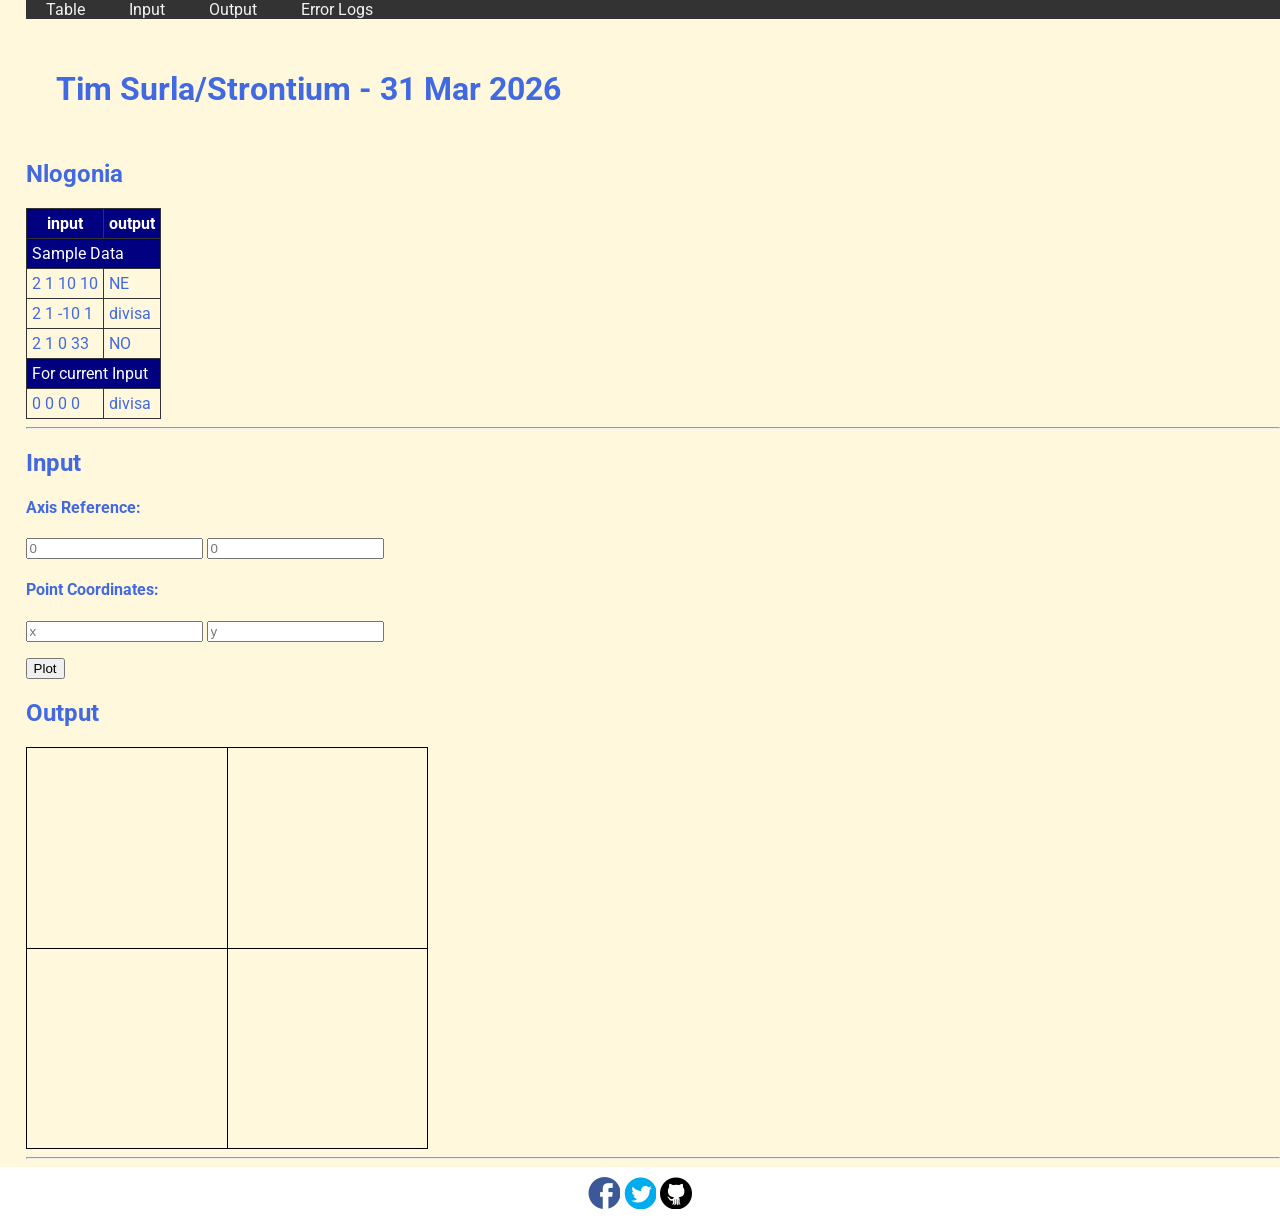
==== public/Q4_3rdGraded/index.html @ 52d95ecc "renamed file" ====
<!DOCTYPE html>
<html>
<head>
  <meta charset="utf-8">
  <meta name="viewport" content="width=device-width">
  <!-- change the authors name to both your names-->
  <meta name="author" content="Tim Surla">
  <meta name="description" content="testing and debugging">
  <meta name="keywords" content="testing and debugging">
  <title>CS 3 </title>
  <link href="style.css" rel="stylesheet" type="text/css" />
  <link rel="preconnect" href="https://fonts.googleapis.com">
  <link rel="preconnect" href="https://fonts.gstatic.com" crossorigin>
  <link href="https://fonts.googleapis.com/css2?family=Open+Sans&family=Poppins:wght@300&family=Roboto&display=swap" rel="stylesheet">
  <link rel="icon" type="image/x-icon" href="images/favicon.ico">
</head>

<body>
  <header>
    <nav>
      <a href="#start">Table</a>
      <a href="#input">Input</a>
      <a href="#output">Output</a>
      <a href="errorlogs.html">Error Logs</a>
    </nav>
    
    <h1 style="padding: 30px">Tim Surla/Strontium  - 31 Mar 2026 </h1>
    <h2 id="start"> Nlogonia </h2>
  </header>

  <section id="table">
    <table> 
      <tr class="rColor">
        <th> input </th> <th> output</th>
      </tr>
      <tr class="rColor"> 
        <td colspan="2"> Sample Data</td>
      </tr>
      <tr> 
        <td> 2 1 10 10 </td> <td> NE</td>
      </tr>
      <tr> 
        <td> 2 1 -10 1 </td> <td> divisa</td>
      </tr>
      <tr> 
        <td> 2 1 0 33 </td> <td> NO </td>
      </tr>
      <tr  class="rColor"> 
        <td colspan="2"> For current Input</td>
      </tr>
      <tr> 
        <td id="in1"> 0 0 0 0 </td> <td id="out1"> divisa </td>
      </tr>
    </table>
    <hr>
  </section>
  
  <section id="input">
    <h2> Input </h2>
  
    <h4>Axis Reference:</h4>
    <p>
      <input type="number" id="x0" placeholder="0">
      <input type="number" id="y0" placeholder="0">
    </p>
    
    <h4>Point Coordinates:</h4>
    <p>
      <input type="number" id="x" placeholder="x"> 
      <input type="number" id="y" placeholder="y">
    </p>
    <button onclick="plotPoint(Number(x0.value),Number(y0.value),Number(x.value), Number(y.value))"> Plot </button>
  </section>
  
  <section id="output">
    <h2 id="output"> Output </h2>
  
    <div id="coordinatePlane">
        <div id="xAxis" class="axis"></div>
        <div id="yAxis" class="axis"></div>
    </div>
    <hr>
  </section>
  
  <!--- anchors for socmed site are done with image sprites -->
  <footer>
    <a href="https://facebook.com"> 
    <div class="icon facebook"></div>
    </a>
    <a href="https://twitter.com">
    <div class="icon twitter"></div>
    </a>
    <a href="https://github.com">
    <div class="icon github"></div>
    </a>
  </footer>
  <script defer src="script.js"></script>
</body>

</html>
---- public/Q4_3rdGraded/style.css ----
html {
  height: 100%;
  width: 100%;
}

body{
  font-family: 'Open Sans', sans-serif;
  font-family: 'Poppins', sans-serif;
  font-family: 'Roboto', sans-serif;
  background-color: cornsilk;
  color:royalblue;
  padding: 0;
  margin: 0;
}

section, header {
  padding-left: 2%;
}

/*---- CSS to control the navigation bar --- 
Requirements for the navigation:
- Navigation should all be on one line only and located on the first line of the browser and will not scroll with the rest of the content.  
- There should also a hover effect on each of the links to change background and foreground color.
*/
nav {
    width: 100%;
    background-color: #333;
}

nav a {
    display: inline;
    color: #f2f2f2;
    text-align: center;
    padding: 14px 20px;
    text-decoration: none;
}

nav a:hover {
    background-color: #ddd;
    color: black;
}

/*------ to control coordinatePlane, the location of the small red box  --------*/
#coordinatePlane {
    position: relative;
    height: 400px;
    width: 400px;
    border: 1px solid black;
}
.point {
    position: absolute;
    height: 10px;
    width: 10px;
    background-color: red;
}
.axis {
    position: absolute;
    background-color: black;
}

#xAxis {
    left: 0;
    top: 200px;
    width: 100%;
    height: 1px;
}
#yAxis {
    left: 200px;
    bottom: 0;
    width: 1px;
    height: 100%;
}

/* ----- CSS properties for footer tag to display socmed icons facebook, twitter and github using sprites ---
- Discover how to use image sprites to make this work
*/
footer {
    width: 100%;
    background-color: white;
    color: #333;
    text-align: center;
    padding: 10px 0;
}
footer a {
  text-decoration: none;
}

.icon {
    position: relative;
    width: 32px;
    height: 32px;
    display: inline-block;
    background: url('./images/sprites.png') no-repeat;
    z-index: 2;
}
.facebook {
    background-position: -226px -129px;
}
.twitter {
    background-position: -340px -129px;
}
.github {
    background-position: -456px -129px;
}

.facebook:hover {
  background-position: -226px -55px;
}
.twitter:hover {
  background-position: -340px -54px;
}
.github:hover {
  background-position: -456px -54px;
}

/* --- CSS for documenting process in the table in the errorlogs.html --*/
table{
  border-collapse: collapse;
}

th, td, tr{
  padding: 5px;
  border: 1px solid #333;  
}

.rColor {
  background-color: navy;
  color: white;
}
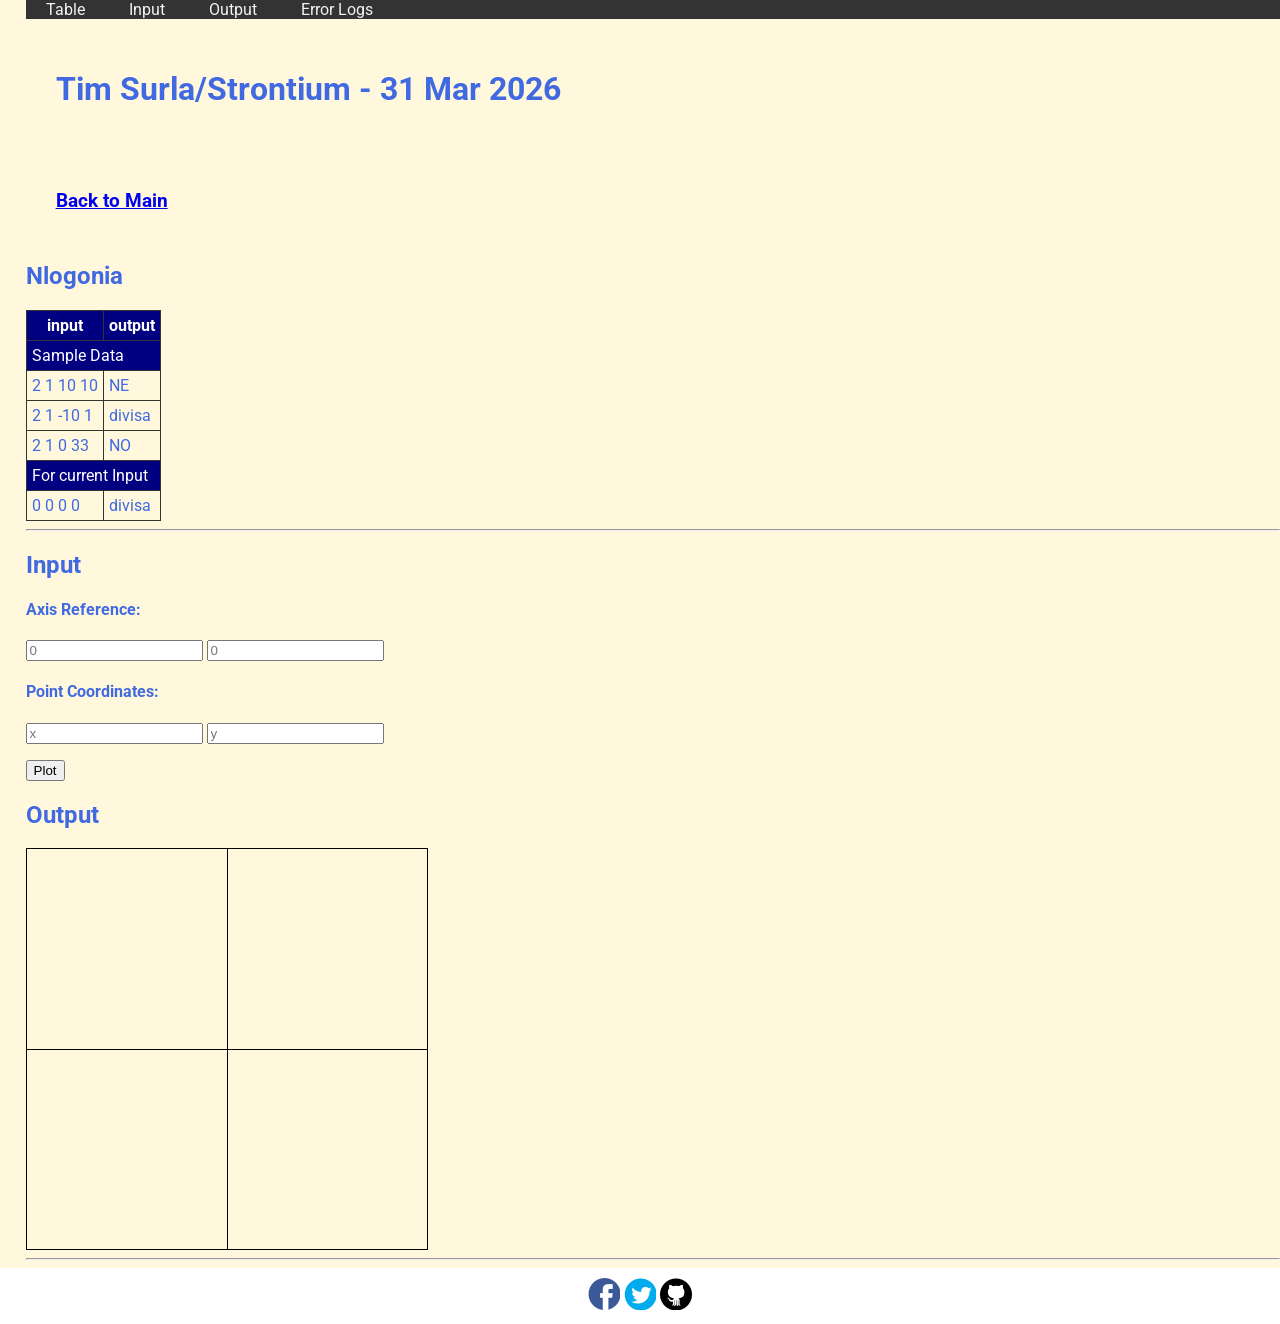
==== commit d62888b2: "added bonus to index and added index pointers" ====
--- a/public/Q4_3rdGraded/index.html
+++ b/public/Q4_3rdGraded/index.html
@@ -25,6 +25,7 @@
     </nav>
     
     <h1 style="padding: 30px">Tim Surla/Strontium  - 31 Mar 2026 </h1>
+    <h3 style="padding: 30px"><a href="../../index.html">Back to Main</a></h3>
     <h2 id="start"> Nlogonia </h2>
   </header>
 
